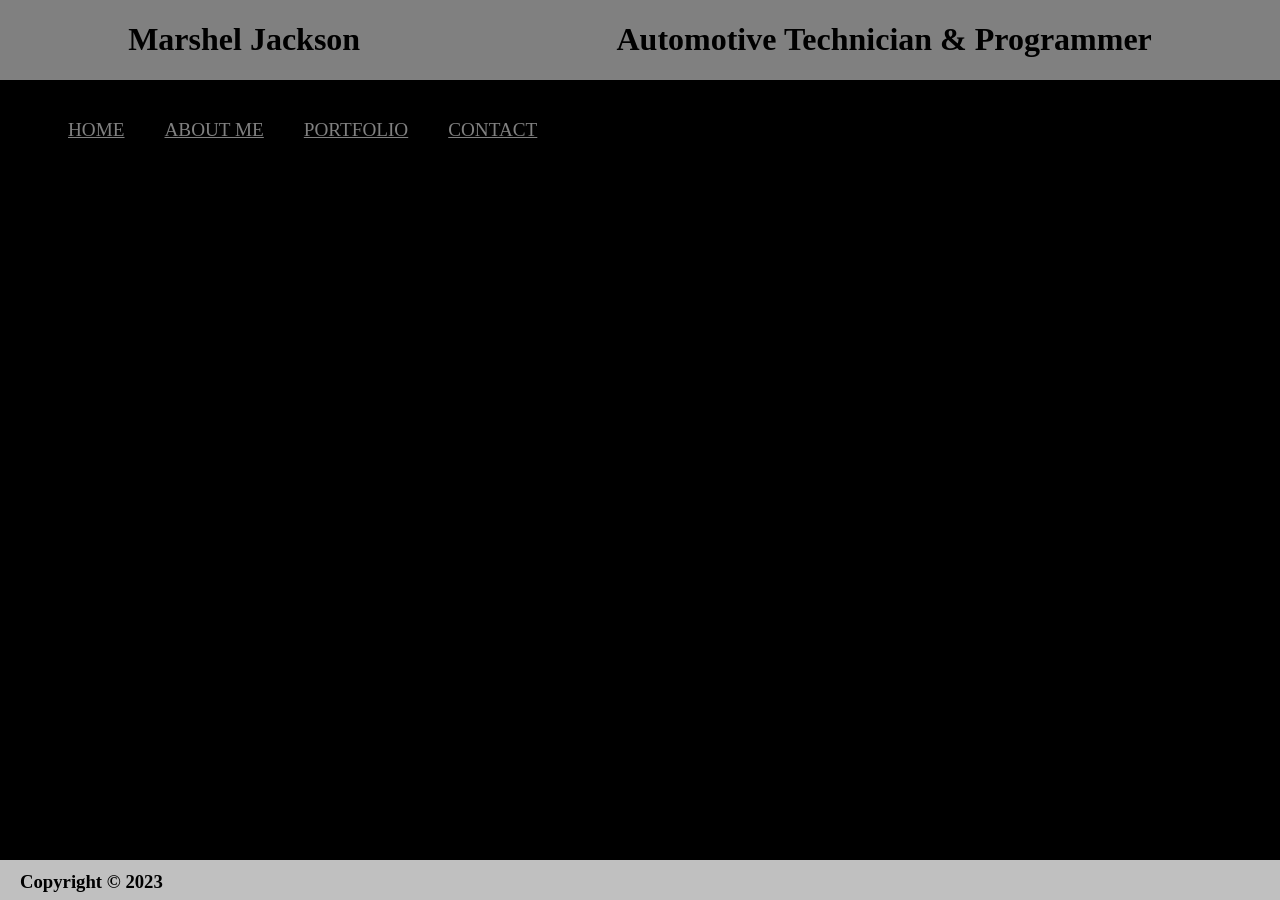
==== contact.html @ cd1d5165 "Finished up the about me page, added flex styling to organize the page better." ====
<!DOCTYPE html>
<html>
  <head>
    <title>Learning Git & Github</title>
    <html lang="en">
    <meta charset="UTF-8">
    <link rel="stylesheet" href="styles.css">
  </head>
  <body>
    <header>
      <h1>Marshel Jackson</h1>
      <h1>Automotive Technician & Programmer</h1>
    </header>
    <nav>
      <ul>
        <li><a href="home.html">HOME</a></li>
        <li><a href="about.html">ABOUT ME</a></li>
        <li><a href="portfolio.html">PORTFOLIO</a></li>
        <li><a href="#">CONTACT</a></li>
      </ul>
    </nav>
    <div class="main">
    </div>
    <footer>
      <h3>Copyright &copy 2023</h3>
    </footer>
  </body>
</html>
---- styles.css ----
html {
  background-color: black;
  color: silver;
}

header { 
  display: inline-flex;
  position: absolute;
  top: 0px;
  left: 0;
  justify-content: space-around;
  background-color: grey;
  color: black;
  width: 100%;
  font-size: 1em;
}

nav {
  position: relative;
  top: 100px;
  left: 0px;
}

nav ul {
  display: flex;
  list-style-type: none;
  justify-content: start;
  font-size: 1.2em;
}

nav ul li {
  padding: 0 20px;
}

nav a {
  color: grey;
}

nav a:hover {
  color: blue;
}

footer {
  background-color: silver;
  color: black;
  position: fixed;
  bottom: 0;
  left: 0;
  width: 100%;
  height: 40px;
}

footer h3 {
  position: relative;
  top: -8px;
  padding-left: 20px;
}

.main {
  position: relative;
  top: 100px;
}

#about-info {
  text-align: justify;
  font-size: 1.05em;
  margin-right: 5em;
  width: 85%;
  padding-left: 5%;
}

.subsect1 {
  align-self: space-between;
  margin: 0px auto;
}

.sect1 {
  display: flex;
  justify-content: space-around;
}

.sect2 {
  display: flex;
  justify-items: space-around;
  margin: 50px;
  height: 600px;
}

.img1 {
  width: 85%;
  padding-left: 5%;
  padding-top: 5%;
}

.img2 {
  width: auto;
  margin: 0 2.5em;
  height: 90%;
}

.vid {
  width: 30%;
}

.educate {
  display: flex;
  flex-direction: column;
  justify-content: space-around;
}

#learn1 {
  width: 80%;
  margin: 0 auto;
}

#learn2 {
  align-self: center;
  font-size: 1.3em;
  margin: 0 auto;
}

#learn3 {
  width: 80%;
  margin: 0 auto;
  margin-bottom: 40px;
}
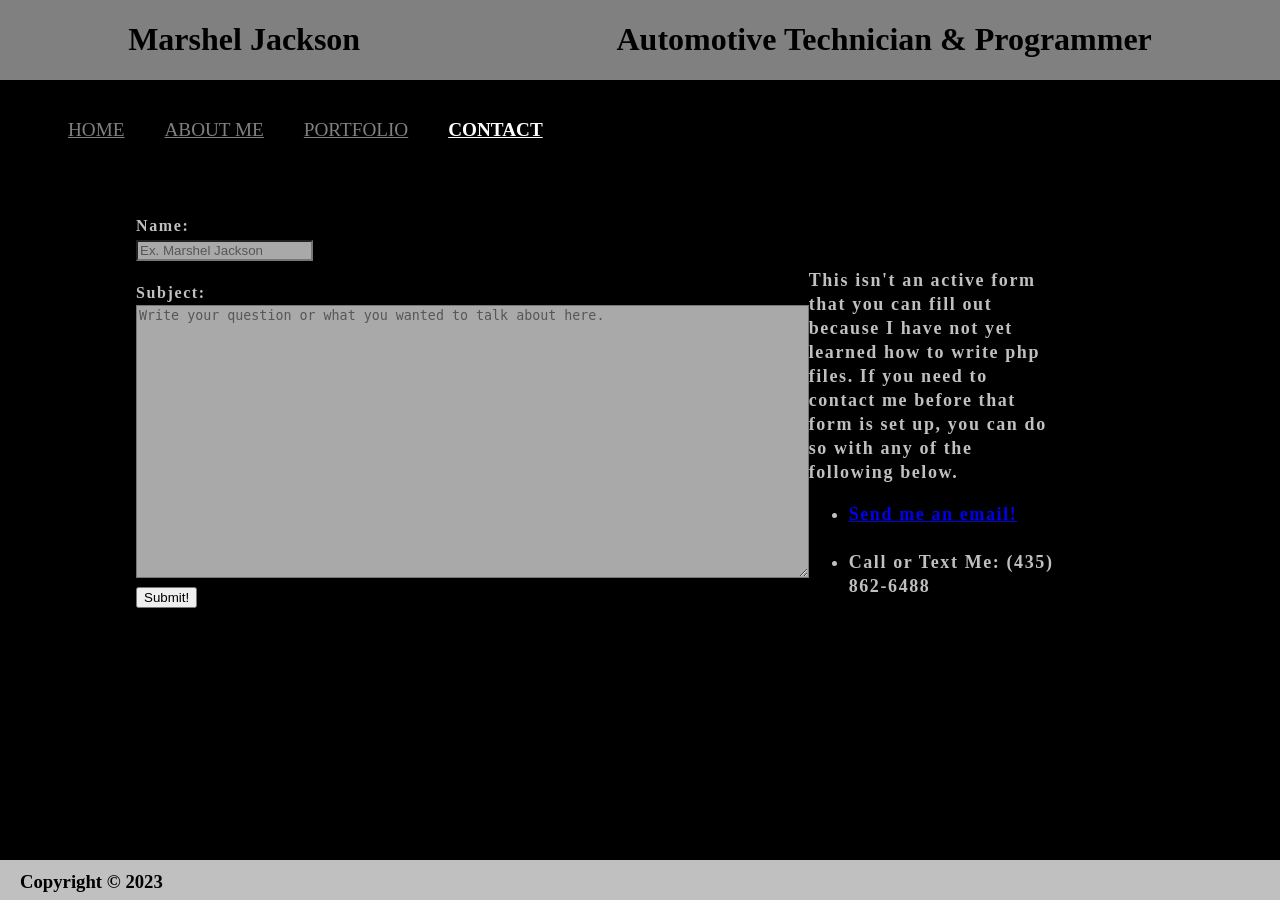
==== commit c2e892a4: "Worked on the contact page and added a form that is not linked to anything Also have changed all the" ====
--- a/contact.html
+++ b/contact.html
@@ -16,10 +16,32 @@
         <li><a href="home.html">HOME</a></li>
         <li><a href="about.html">ABOUT ME</a></li>
         <li><a href="portfolio.html">PORTFOLIO</a></li>
-        <li><a href="#">CONTACT</a></li>
+        <li><a href="#" id="active">CONTACT</a></li>
       </ul>
     </nav>
     <div class="main">
+      <br>
+      <br>
+      <br>
+      <div class="contact-sect">
+        <div class="cont1">
+          <form action="#">
+            <label for="name">     Name:</label><br>
+            <input type="text" id="name" name="fullname" placeholder="Ex. Marshel Jackson"><br>
+            <label for="subject">     Subject:</label><br>
+            <textarea style="width:50em; height:20em" id="subject" name="subject" placeholder="Write your question or what you wanted to talk about here."></textarea>
+            <br><input type="submit" value="Submit!">
+          </form>
+        </div>
+        <div class="cont2">
+          <p>This isn't an active form that you can fill out because I have not yet learned how to write php files.
+            If you need to contact me before that form is set up, you can do so with any of the following below.</p>
+          <ul>
+            <li><a href="mailto:marsheljackson173@gmail.com">Send me an email!</a></li><br>
+            <li>Call or Text Me: (435) 862-6488</li>
+          </ul>
+        </div>
+      </div>
     </div>
     <footer>
       <h3>Copyright &copy 2023</h3>
--- a/styles.css
+++ b/styles.css
@@ -100,6 +100,7 @@
 
 .vid {
   width: 30%;
+  margin-right: 4%;
 }
 
 .educate {
@@ -123,4 +124,41 @@
   width: 80%;
   margin: 0 auto;
   margin-bottom: 40px;
+}
+
+#active {
+  color: white;
+  font-weight: bold;
+}
+
+.contact-sect {
+  letter-spacing: 0.1em;
+  line-height: 1.5em;
+  display: flex;
+  justify-content: space-around;
+  font-weight: bold;
+}
+
+.cont1 {
+  width: 70%;
+  padding-left: 8em;
+}
+
+.cont2 {
+  font-size: 18px;
+  width: 30%;
+  margin-right: 12em;
+  margin-top: 2em;
+}
+#name {
+  margin-bottom: 20px;
+  background-color: darkgrey;
+}
+
+#subject {
+  background-color: darkgrey;
+}
+
+::placeholder {
+  color: rgb(88, 86, 86);
 }
